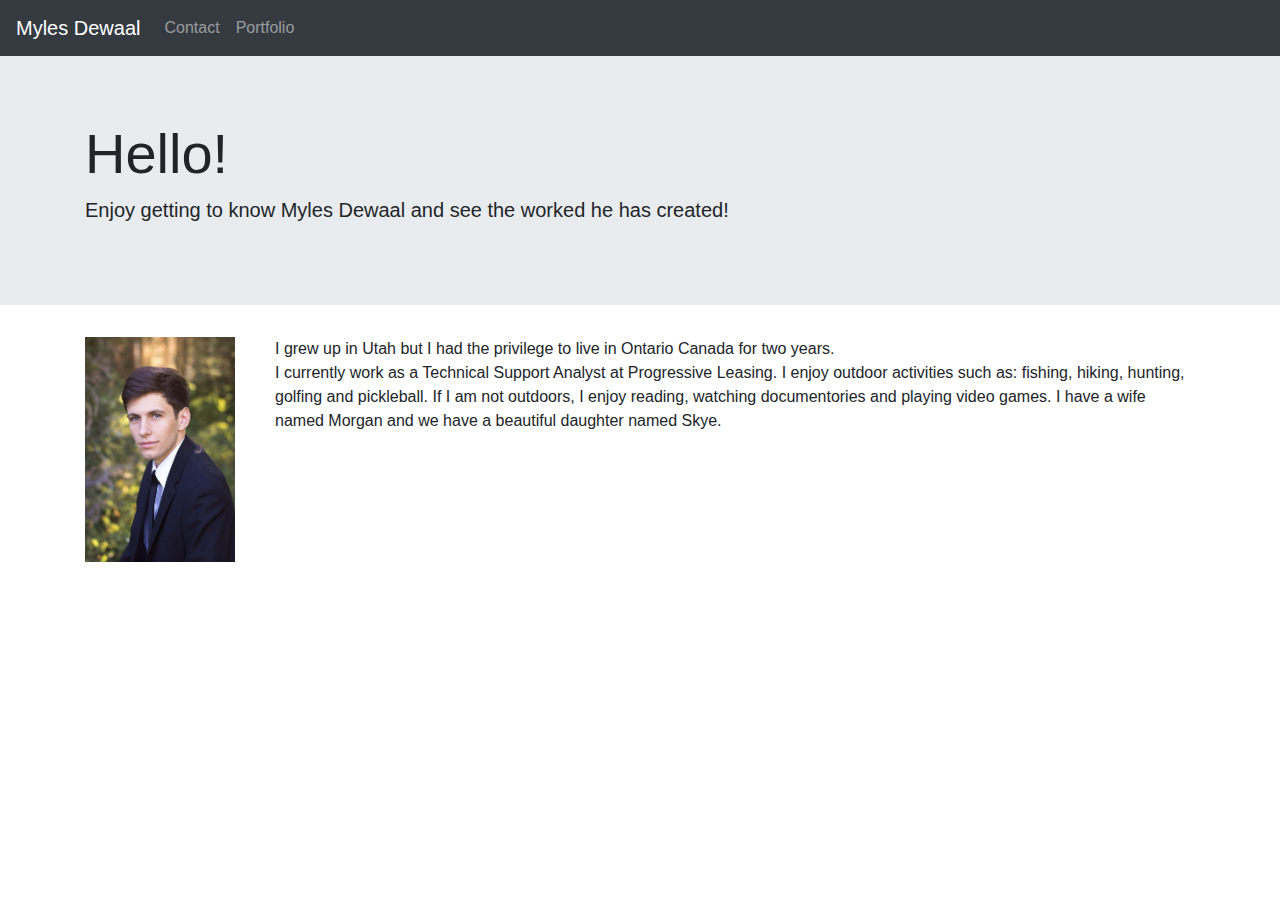
==== index.html @ c8b55d23 "lets go" ====
<!DOCTYPE html>
<html lang="en-us">

<head>

    <meta charset="UTF-8">
    <title>Bootstrap Portfolio</title>
    <link rel="stylesheet" href="assets\css\style.css">
    <link rel="stylesheet" href="https://maxcdn.bootstrapcdn.com/bootstrap/4.0.0/css/bootstrap.min.css">

</head>

<body>
    <!-- Navbar -->
    <nav class="navbar navbar-expand-lg navbar-dark bg-dark">
        <a class="navbar-brand" href="index.html">Myles Dewaal</a>
        <button class="navbar-toggler" type="button" data-toggle="collapse" data-target="#navbarNavDropdown"
            aria-controls="navbarNavDropdown" aria-expanded="false" aria-label="Toggle navigation">
            <span class="navbar-toggler-icon"></span>
        </button>
        <div class="collapse navbar-collapse" id="navbarNavDropdown">
            <ul class="navbar-nav">
                <li class="nav-item">
                    <a class="nav-link" href="contact.html">Contact</a>
                </li>
                <li class="nav-item">
                    <a class="nav-link" href="portfolio.html">Portfolio</a>
                </li>
            </ul>
        </div>
    </nav>
    <!-- About Me -->
    <div class="jumbotron jumbotron-fluid">
        <div class="container">
            <h1 class="display-4">Hello!</h1>
            <p class="lead">Enjoy getting to know Myles Dewaal and see the worked he has created!</p>
        </div>
    </div>
    <div class="container">
        <div class="row">
            <div class="col-md-2">
                <img class="profilepic" src="assets\images\profile.jpg" alt="Myles Dewaal" class="img-thumbnail">
            </div>
            <div class="col-md-10">
                <p>I grew up in Utah but I had the privilege to live in Ontario Canada for two years. <br> I currently
                    work
                    as a Technical Support Analyst at Progressive Leasing. I enjoy outdoor activities such as: fishing,
                    hiking, hunting, golfing and pickleball. If I am not outdoors, I enjoy reading, watching
                    documentories
                    and playing video games. I have a wife named Morgan and we have a beautiful daughter named Skye.</p>
            </div>
        </div>
    </div>


</body>


</html>
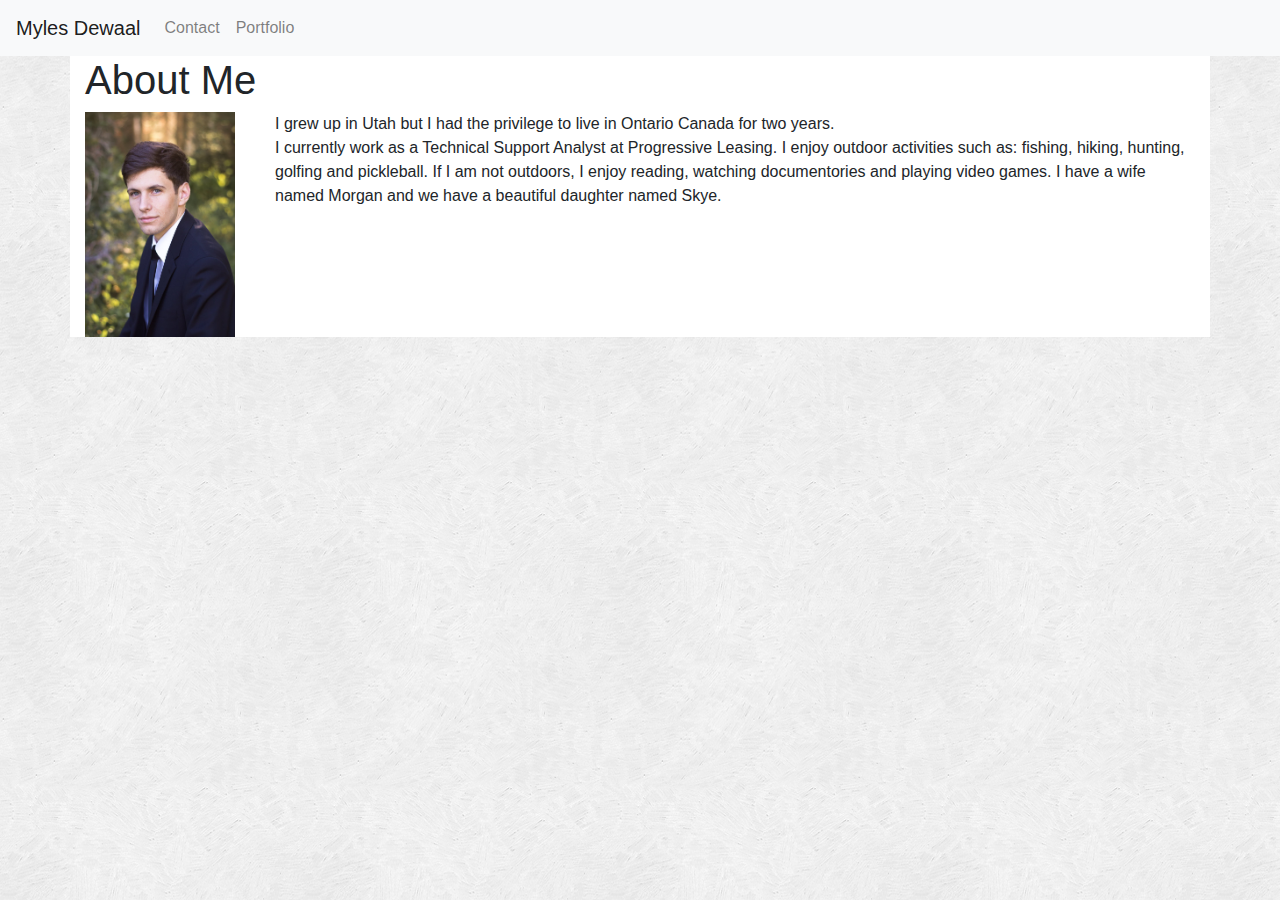
==== commit f7e6bea4: "color change" ====
--- a/index.html
+++ b/index.html
@@ -5,14 +5,13 @@
 
     <meta charset="UTF-8">
     <title>Bootstrap Portfolio</title>
+    <link rel="stylesheet" href="https://maxcdn.bootstrapcdn.com/bootstrap/4.0.0/css/bootstrap.min.css">
     <link rel="stylesheet" href="assets\css\style.css">
-    <link rel="stylesheet" href="https://maxcdn.bootstrapcdn.com/bootstrap/4.0.0/css/bootstrap.min.css">
-
 </head>
 
 <body>
     <!-- Navbar -->
-    <nav class="navbar navbar-expand-lg navbar-dark bg-dark">
+    <nav class="navbar navbar-expand-lg navbar-light bg-light">
         <a class="navbar-brand" href="index.html">Myles Dewaal</a>
         <button class="navbar-toggler" type="button" data-toggle="collapse" data-target="#navbarNavDropdown"
             aria-controls="navbarNavDropdown" aria-expanded="false" aria-label="Toggle navigation">
@@ -30,13 +29,8 @@
         </div>
     </nav>
     <!-- About Me -->
-    <div class="jumbotron jumbotron-fluid">
-        <div class="container">
-            <h1 class="display-4">Hello!</h1>
-            <p class="lead">Enjoy getting to know Myles Dewaal and see the worked he has created!</p>
-        </div>
-    </div>
     <div class="container">
+            <h1>About Me</h1>
         <div class="row">
             <div class="col-md-2">
                 <img class="profilepic" src="assets\images\profile.jpg" alt="Myles Dewaal" class="img-thumbnail">
